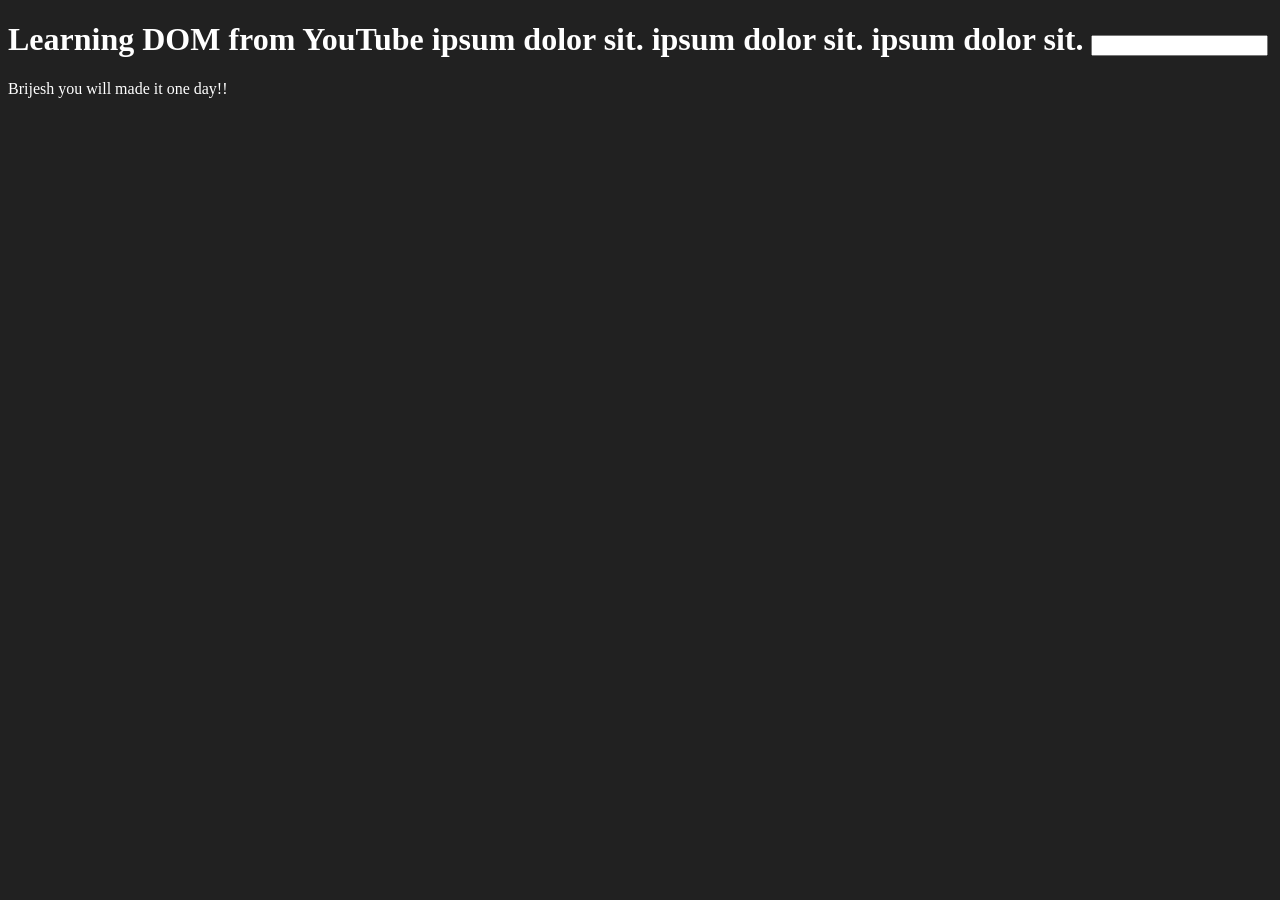
==== .devcontainer/06_dom/dom.html @ f177e8a6 "dom started" ====
<!DOCTYPE html>
<html lang="en">
<head>
    <meta charset="UTF-8">
    
    <title>DOM learning</title>
    <style>
        .bg-black{
            background-color: #212121;
            color: #fff;
        }
    </style>
</head>
<body class="bg-black">
    <div >
        <h1 id="title" class="heading">Learning DOM from YouTube
            <span style="display:none ;">
                This is span
            </span>
            <h3.\>ipsum dolor sit.</h3.>
            <h3.\>ipsum dolor sit.</h3.>
            <h3.\>ipsum dolor sit.</h3.>
            <input type="password" name="" id="">
            
        </h1>
        <p>Brijesh you will made it one day!!</p>
    </div>
</body>
</html>
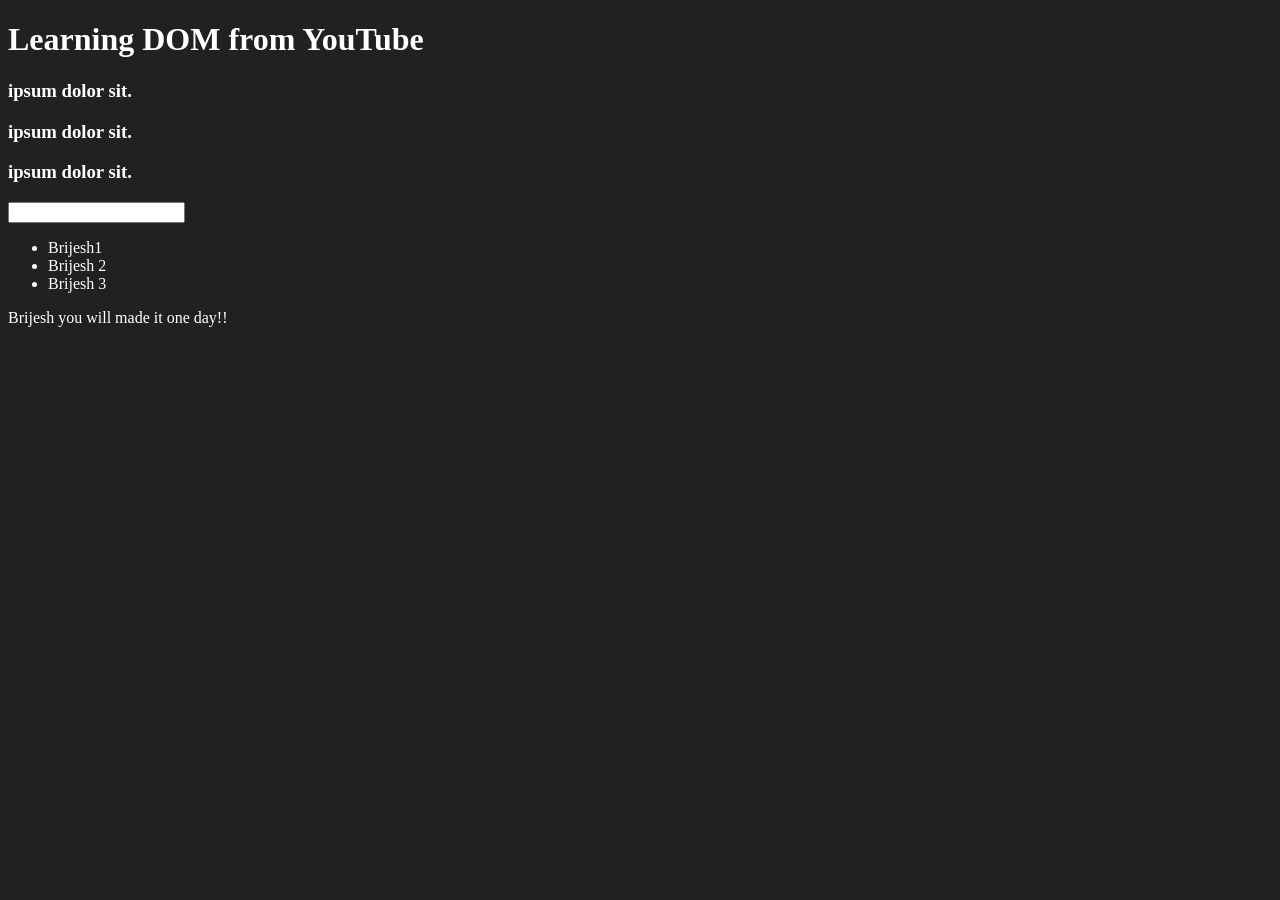
==== commit b8d2b6b3: "created dom element" ====
--- a/.devcontainer/06_dom/dom.html
+++ b/.devcontainer/06_dom/dom.html
@@ -2,27 +2,30 @@
 <html lang="en">
 <head>
     <meta charset="UTF-8">
-    
     <title>DOM learning</title>
     <style>
-        .bg-black{
+        .bg-black {
             background-color: #212121;
             color: #fff;
         }
     </style>
 </head>
 <body class="bg-black">
-    <div >
+    <div>
         <h1 id="title" class="heading">Learning DOM from YouTube
-            <span style="display:none ;">
+            <span style="display: none;">
                 This is span
             </span>
-            <h3.\>ipsum dolor sit.</h3.>
-            <h3.\>ipsum dolor sit.</h3.>
-            <h3.\>ipsum dolor sit.</h3.>
-            <input type="password" name="" id="">
-            
         </h1>
+        <h3>ipsum dolor sit.</h3>
+        <h3>ipsum dolor sit.</h3>
+        <h3>ipsum dolor sit.</h3>
+        <input type="password" name="" id="">
+        <ul>
+            <li class="list item">Brijesh1</li>
+            <li class="list item">Brijesh 2</li>
+            <li class="list item">Brijesh 3</li>
+        </ul>
         <p>Brijesh you will made it one day!!</p>
     </div>
 </body>
